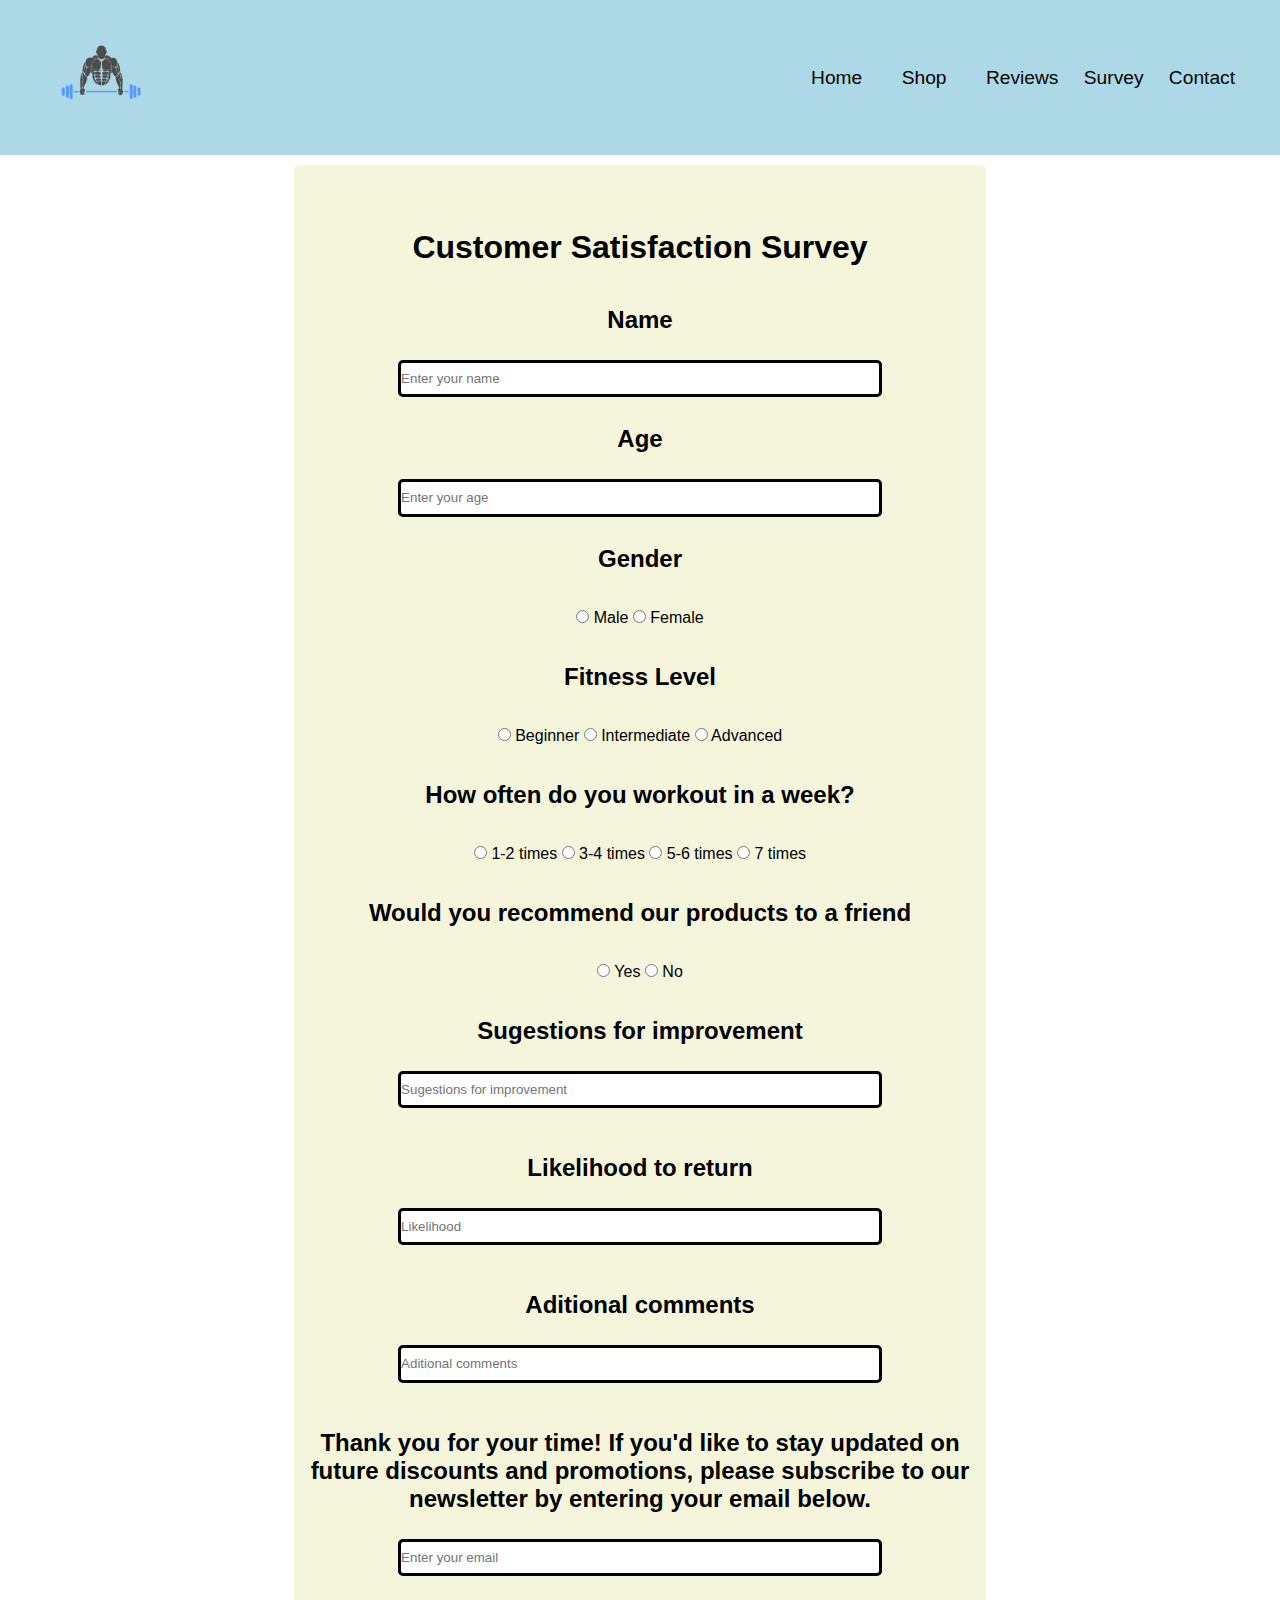
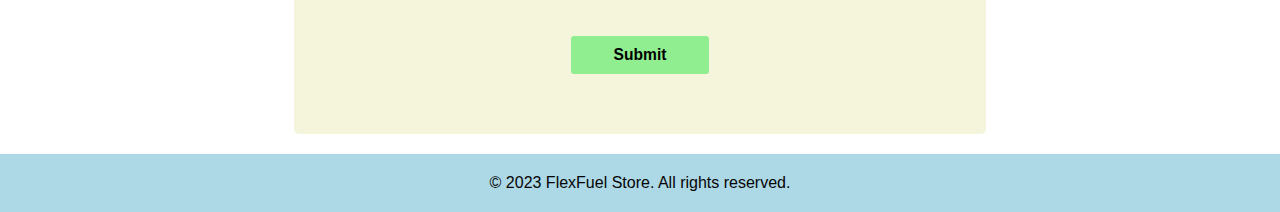
==== oweb proekt zadacha #1/survey.html @ 93bcefa0 "proekt zadacha 1" ====
<!DOCTYPE html>
<html>

<head>
    <meta charset="utf-8">
    <meta http-equiv="X-UA-Compatible" content="IE=edge">
    <meta name="viewport" content="width=device-width, initial-scale=1.0">
    <title>Gym Whale</title>
    <link rel="stylesheet" href="index.css">
</head>

<body>
    <div class="container-header">
        <div class="navbar">
            <div class="logo">
                <a href="index.html">
                <img src="img/logo3.png" width="150px">
                </a>
            </div>
            <nav>
                <ul id="navbar">
                    <li><a href="index.html">Home</a></li>
                    <li class="dropdown">
                        <a>Shop</a>
                        <div class="content">
                            <a href="suplements.html">Suplements</a>
                            <a href="gymwear.html">Gym Wear</a>
                            <a href="gymequipment.html">Gym Equipment</a>
                        </div>
                    </li>
                    <li><a href="reviews.html">Reviews</li>
                    <li><a href="survey.html">Survey</li>
                    <li><a href="contact.html">Contact</a></li>
                </ul>
            </nav>
        </div>
    </div>
    
    

    <form id="sodrzhina" >

        <div class="naslov">
            <h1>Customer Satisfaction Survey</h1>
        </div>
        
        <h2>Name</h2><br><br>
        <input type="name" id="name" name="name" placeholder="Enter your name" class="box"><br>

        <h2>Age</h2><br><br>
        <input type="number" id="age" name="age" placeholder="Enter your age" class="box"><br>
        
        <h2>Gender</h2><br><br>
        <div class="gender">
            <input type="radio" id="male" name="gender" value="male">
            <label for="male">Male</label>
            <input type="radio" id="female" name="gender" value="female">
            <label for="female">Female</label>
        </div>
        <br><br>
        <h2>Fitness Level</h2><br><br>
        <div class="FitnessLevel">
            <input type="radio" id="beginner" name="fitnesslevel" value="beginner">
            <label for="beginner">Beginner</label>
            <input type="radio" id="intermediate" name="fitnesslevel" value="intermediate">
            <label for="intermediate">Intermediate</label>
            <input type="radio" id="advanced" name="fitnesslevel" value="advanced">
            <label for="advanced">Advanced</label>
        </div>
        <br><br>
        <h2>How often do you workout in a week?</h2><br><br>
        <div class="workout">
            <input type="radio" id="1-2" name="workout" value="1-2">
            <label for="1-2">1-2 times</label>
            <input type="radio" id="3-4" name="workout" value="3-4">
            <label for="3-4">3-4 times</label>
            <input type="radio" id="5-6" name="workout" value="5-6">
            <label for="5-6">5-6 times</label>
            <input type="radio" id="7" name="workout" value="7">
            <label for="7">7 times</label>
        </div>
        <br><br>
        <h2>Would you recommend our products to a friend</h2><br><br>
        <div class="recommend">
            <input type="radio" id="yes" name="recommend" value="yes">
            <label for="yes">Yes</label>
            <input type="radio" id="no" name="recommend" value="no">
            <label for="no">No</label>
        </div>
        <br><br>
        <h2>Sugestions for improvement</h2><br><br>
        <input type="text" id="improvement" name="improvement" class="box" placeholder="Sugestions for improvement">
        <br><br>
        <h2>Likelihood to return</h2><br><br>
        <input type="number" id="return" name="return" min="1" max="10" class="box" placeholder="Likelihood">
        <br><br>
        <h2>Aditional comments</h2><br><br>
        <input type="text" id="aditional" name="aditional" class="box" placeholder="Aditional comments">
        <br><br>
        <h2>Thank you for your time! If you'd like to stay updated on future discounts and promotions,
             please subscribe to our newsletter by entering your email below.
        </h2><br><br>
        <input type="email" id="email" name="email" placeholder="Enter your email" class="box">

        <button class="submit-survey" type="submit"><h3>Submit</h3></button>

        
    </form>


    <div class="footer">
        <p>&copy; 2023 FlexFuel Store. All rights reserved.</p>
    </div>

    <script src="index.js"></script>
</body>

</html>
---- oweb proekt zadacha #1/index.css ----
*{
    margin: 0;
    padding: 0;
    box-sizing: border-box;
    font-family:Arial, Helvetica, sans-serif;
}
.navbar{
    display: flex;
    align-items: center;
    padding: 0px;
}
nav{
    flex: 1;
    text-align: right;
}
nav ul{
    display: inline-block;
    list-style-type: none;
}
nav ul li{
    display: inline-block;
    margin-right: 20px;
}
a{
    text-decoration: none;
    color: #050404;
    font-size: larger;
}
p{
    color:  #050505;
}
.container-header{
    max-width: 2000px;
    margin: auto;
    padding-left: 25px;
    padding-right: 25px;
    background-color: lightblue;
}
.background{
    display: flex;
    justify-content: center;
    align-items: center;
    height: 100vh;
    margin: 0;
    padding: 0;
    width: 100%;
    height: 100vh;
    background-image: url(img/backgroundhomepage2.jpg);
    background-position: center;
    background-size: cover;
}
.product-container {
    display: flex;
    flex-wrap: wrap;
    justify-content: space-around;
    padding: 20px;
    background-color: aliceblue;
}
.product {
    border: none;
    overflow: hidden;
    margin: 10px;
    width: 400px;
}
.categories img {
    width: 250px;
    height: 180px;
}

.categories{
    border: 1px solid black;
    background-color: rgb(215, 215, 215);
}


.product-info {
    text-align: center;
    font-family: 'Times New Roman', Times, serif;
    font-size: medium;
    padding-bottom: 5px;
}
.product-shop {
    display: flex;
    flex-wrap: wrap;
    justify-content: space-around;
    padding: 20px;
}
.dropdown a{
    display: block;
    color: black;
    text-decoration: none;
    padding: 10px 15px;
    text-align: left;
}
.dropdown .content{
    display: none;
    position: absolute;
    background-color: aliceblue;
    min-width: 100px;
    box-shadow: 2px 2px 5px black;
    
}
.dropdown:hover .content{
    display: block;

}
.product img{
    width: 50%; 
    height: auto; 
    display: block; 
    margin: auto;
}

.footer {
    background-color:lightblue;
    text-align: center;
    padding: 20px;
    bottom: 0;
    width: 100%;
    color: white;
}
.naslov{
    text-align: center;
    padding-top: 30px;
    padding-bottom: 40px;
}

#sodrzhina{
    background-color:beige;
    padding-top: 34px;
    display: flex;
    flex-direction: column;
    align-items: center;
    width: 54%;
    border-radius: 5px;
    margin: auto;
    margin-top: 10px;
    margin-bottom: 20px;
    padding-bottom: 60px;
    text-align: center;
}
form .box{
    width: 70%;
    height: 2.8em;
    position: relative;
    bottom: 10px;
    border: 0;
    border-radius: 5px;
    border: solid;
}

#order{
    background-color: aliceblue;
    padding: 20px;
    border-radius: 8px;
    width: 310px;
}

.submit-button{
    background-color: lightgreen;
    border-radius: 3px;
    border: none;
    padding: 10px;
    margin-top: 13px;
    width: 100%;
    cursor: pointer;
}
.orderinfo{
    margin-bottom: 8px;
}
.orderproducts{
    margin-top: 8px;
}
.product-info p{
    text-align: center;
    padding-top: 8px;
}
.reviewsheader{
    text-align: center;
    padding-top: 30px;
    padding-bottom: 50px;
}
.contactinfo{
    padding: 40px;
    font-size: large;
}
.contactinfo ul{
    list-style-type:disc;
    
}
.submit-survey{
    background-color: lightgreen;
    border-radius: 3px;
    border: none;
    padding: 10px;
    margin-top: 50px;
    width: 20%;
    cursor: pointer;
}
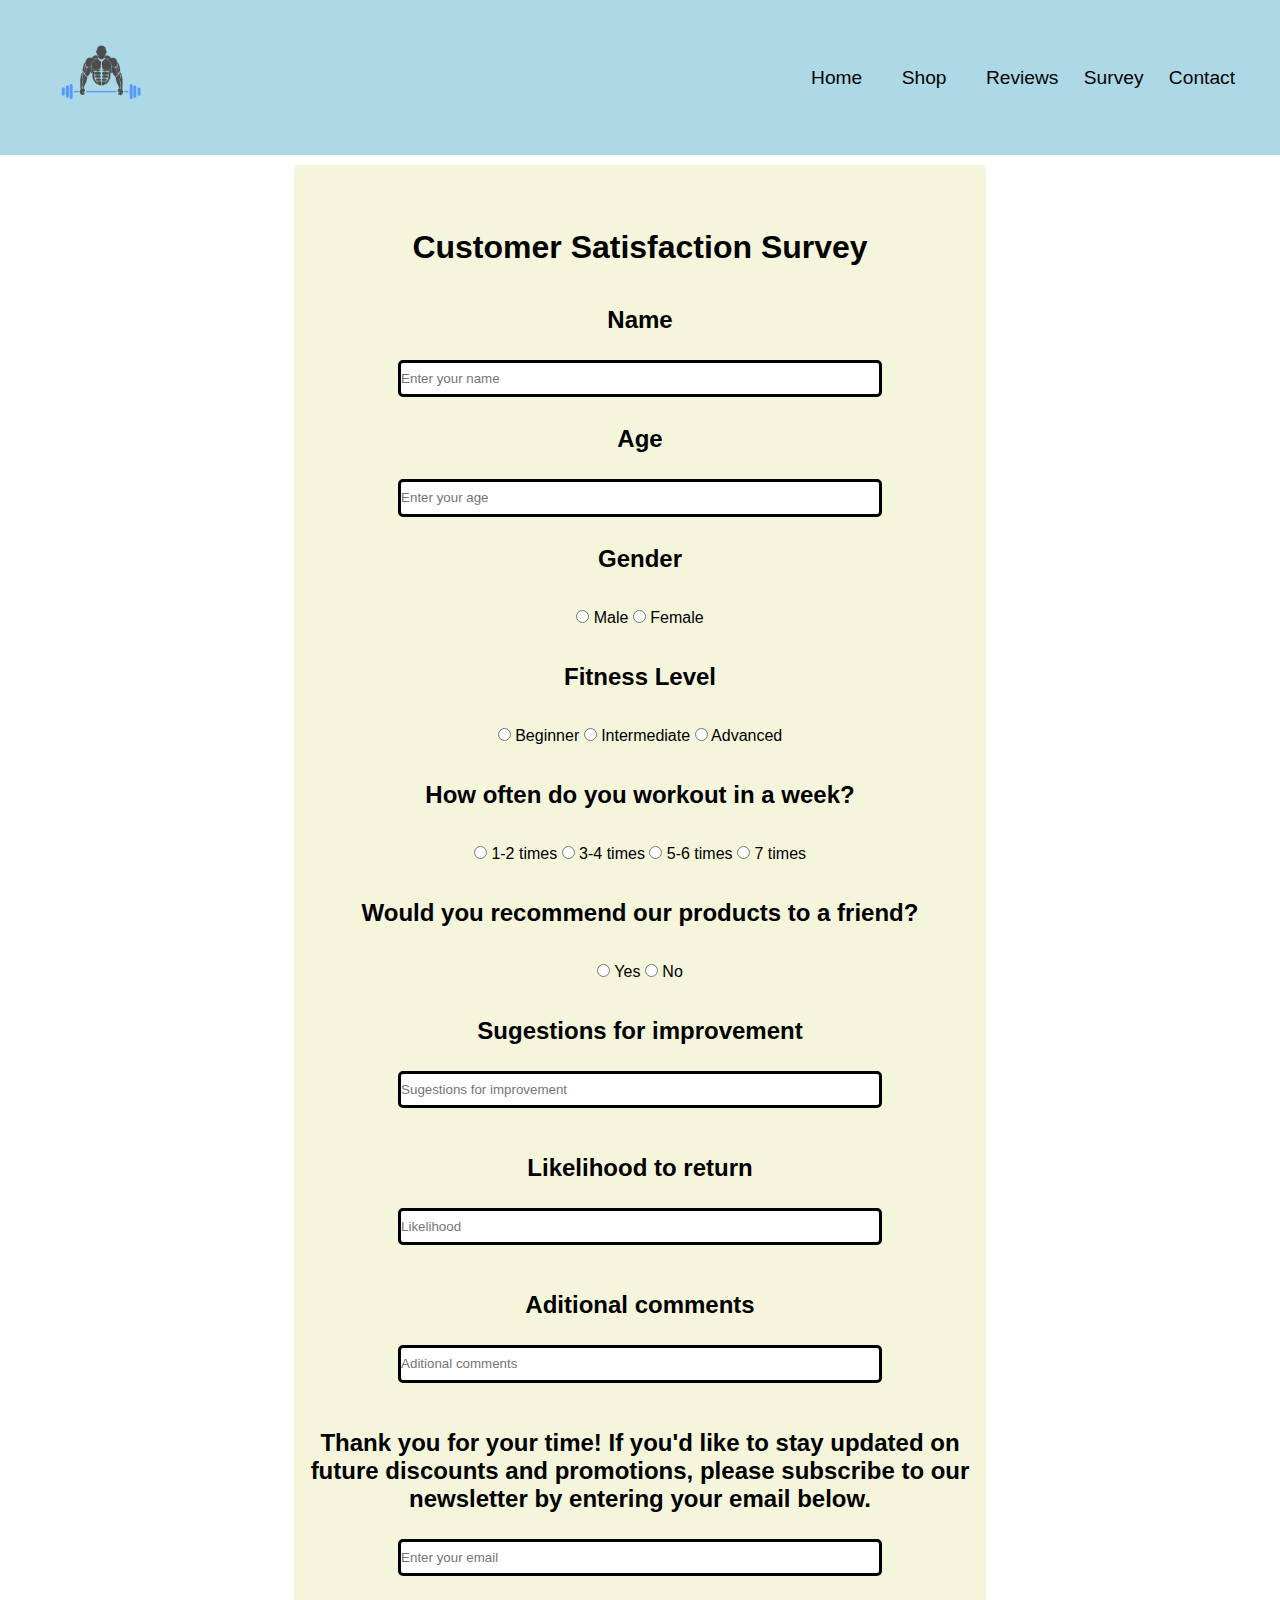
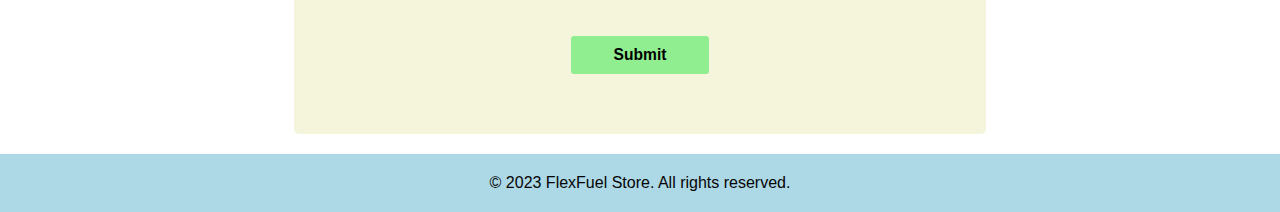
==== commit 7052ce7b: "Angular" ====
--- a/oweb proekt zadacha #1/survey.html
+++ b/oweb proekt zadacha #1/survey.html
@@ -80,7 +80,7 @@
             <label for="7">7 times</label>
         </div>
         <br><br>
-        <h2>Would you recommend our products to a friend</h2><br><br>
+        <h2>Would you recommend our products to a friend?</h2><br><br>
         <div class="recommend">
             <input type="radio" id="yes" name="recommend" value="yes">
             <label for="yes">Yes</label>
